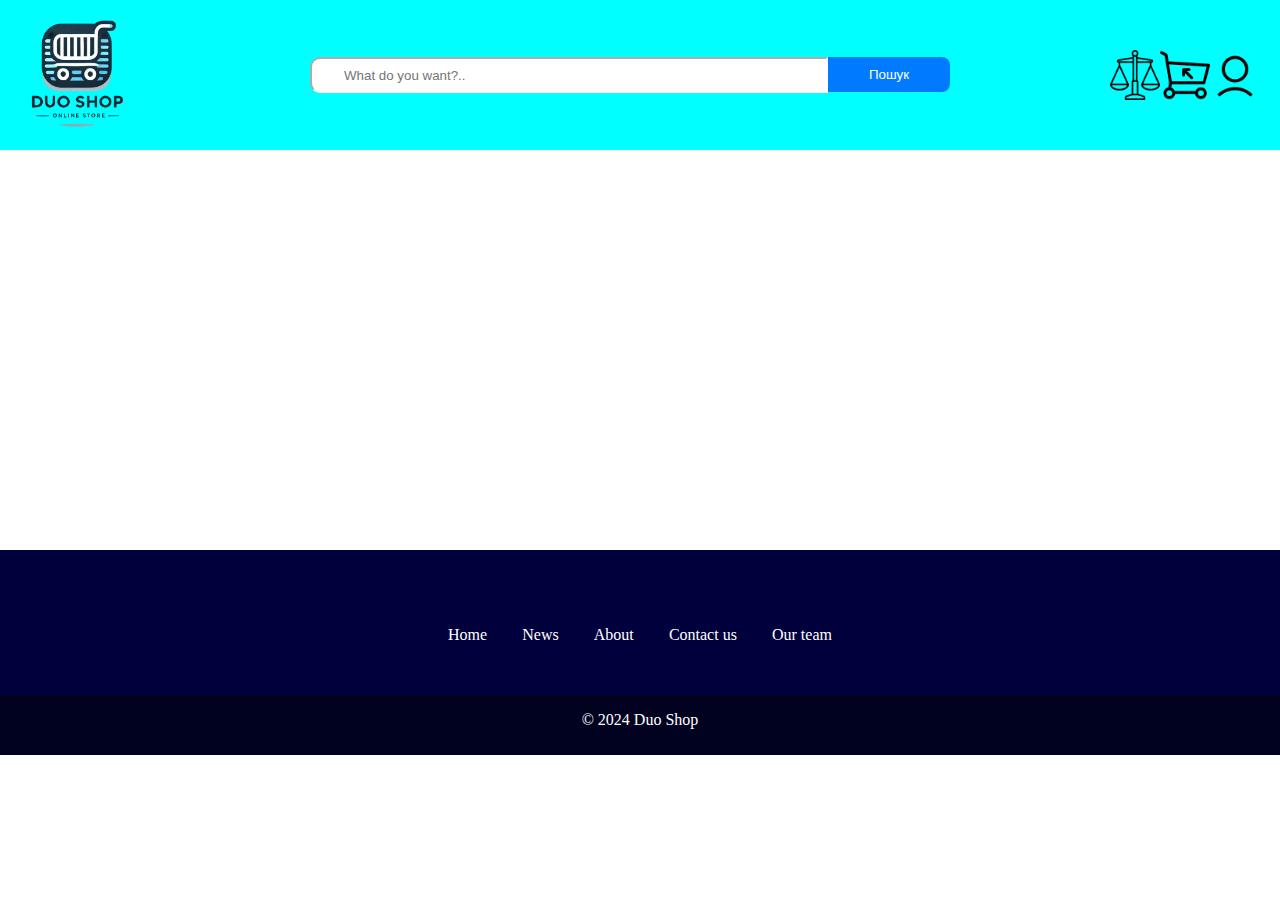
==== index.html @ b6630b6c "footer 2.0" ====
<!DOCTYPE html>
<html lang="en">
<head>
    <meta charset="UTF-8">
    <meta name="viewport" content="width=device-width, initial-scale=1.0">
    <title>Document</title>
    <link rel="stylesheet" href="style.css">
</head>
<body>
    <header>
        <img class="logo" src="imgs/Photoroom-20250116_173005.png" alt="">

        <div class="search">
            <input type="text" placeholder="What do you want?.." class="SearchBar">
            <button class="SearchBtn">Пошук</button>
        </div>

        <div class="header-menu">
            <img src="imgs/125501.png" alt="">
            <img src="imgs/1413925.png" alt="">
            <img src="imgs/4213460-account-avatar-head-person-profile-user_115386.png" alt="">
        </div>
    </header>
    <main>
        
    </main>
    <footer>
        <div class="footer-img">
            <img class="img" src="https://cdn-icons-png.flaticon.com/512/5968/5968804.png" alt="">
            <img src="https://cdn-icons-png.flaticon.com/512/2111/2111463.png" alt="" class="img">
            <img src="https://cdn-icons-png.flaticon.com/512/145/145812.png" alt="" class="img">
            <img src="https://cdn-icons-png.flaticon.com/512/3938/3938039.png" alt="" class="img">        
        </div>
        <div class="footer-menu">
            <a href="" class="menu-item">Home</a>
            <a href="" class="menu-item">News</a>
            <a href="" class="menu-item">About</a>
            <a href="" class="menu-item">Contact us</a>
            <a href="" class="menu-item">Our team</a>
        </div>
        <div class="second-bar">
            <p>© 2024 Duo Shop</p>
        </div>
       
    </footer>
</body>
</html>
---- style.css ----
body{
    margin: 0;
}

header{
    background-color: rgb(0, 255, 255);
    display: flex;
    align-items: center;
    justify-content: space-between;
}

header input{
    width: 50%;
    height: 30px;
    border-radius: 10px;
    border-color: white;
    border-top-right-radius: 0px;
    border-bottom-right-radius: 0px;
}

.logo{
    width: 150px;
    height: 150px;
}


.search{
    display: flex;

    flex-basis: 50%;
}


.SearchBar{
    flex-basis: 80%;
    padding-left: 32px;

    background-size: 30px;
    background-repeat: no-repeat;
    background-image: url(https://cdn-icons-png.flaticon.com/512/109/109164.png);
}

.SearchBtn{
    flex-basis: 20%;
    background-color: #007bff;
    color: #FFF;
    height: 35px;
    border: none;
    padding-left: 16px;
    padding-right: 16px;
    border-radius: 8px;
    border-top-left-radius: 0px;
    border-bottom-left-radius: 0%;


/* 
    position: relative;
    right: 180px;
     */
    transition-duration: .2s;
    
}

button:hover{
    background-color: rgb(21, 21, 206);
}

.header-menu{
    display: flex;
    margin-right: 20px;
}

.header-menu>img{
    width: 50px;
    height: 50px;
}

main{
    height: 400px;
}

footer{
    display: flex;
    background-color: rgb(0, 0, 60);
    height: 200px;
    
    justify-content: space-around;
    align-items: center;
    flex-direction: column;
    
}

.footer-menu{
    width: 30%;

    display: flex;
    justify-content: space-between;
}

.menu-item{
    text-decoration: none;
    color: white;

}

.footer-img{
    width: 180px;
    display: flex;
    justify-content: space-between;
}

.img{
    height: 30px;
}

.footer-logo{
    height: 60px;
    width: 60px;
}

footer>.second-bar{
    height: 60px;
    width: 100%;
    color: white;
    background-color:rgb(1, 1, 32);
    display: flex;
    justify-content: center;
    position: relative;
    top: 20px;
}
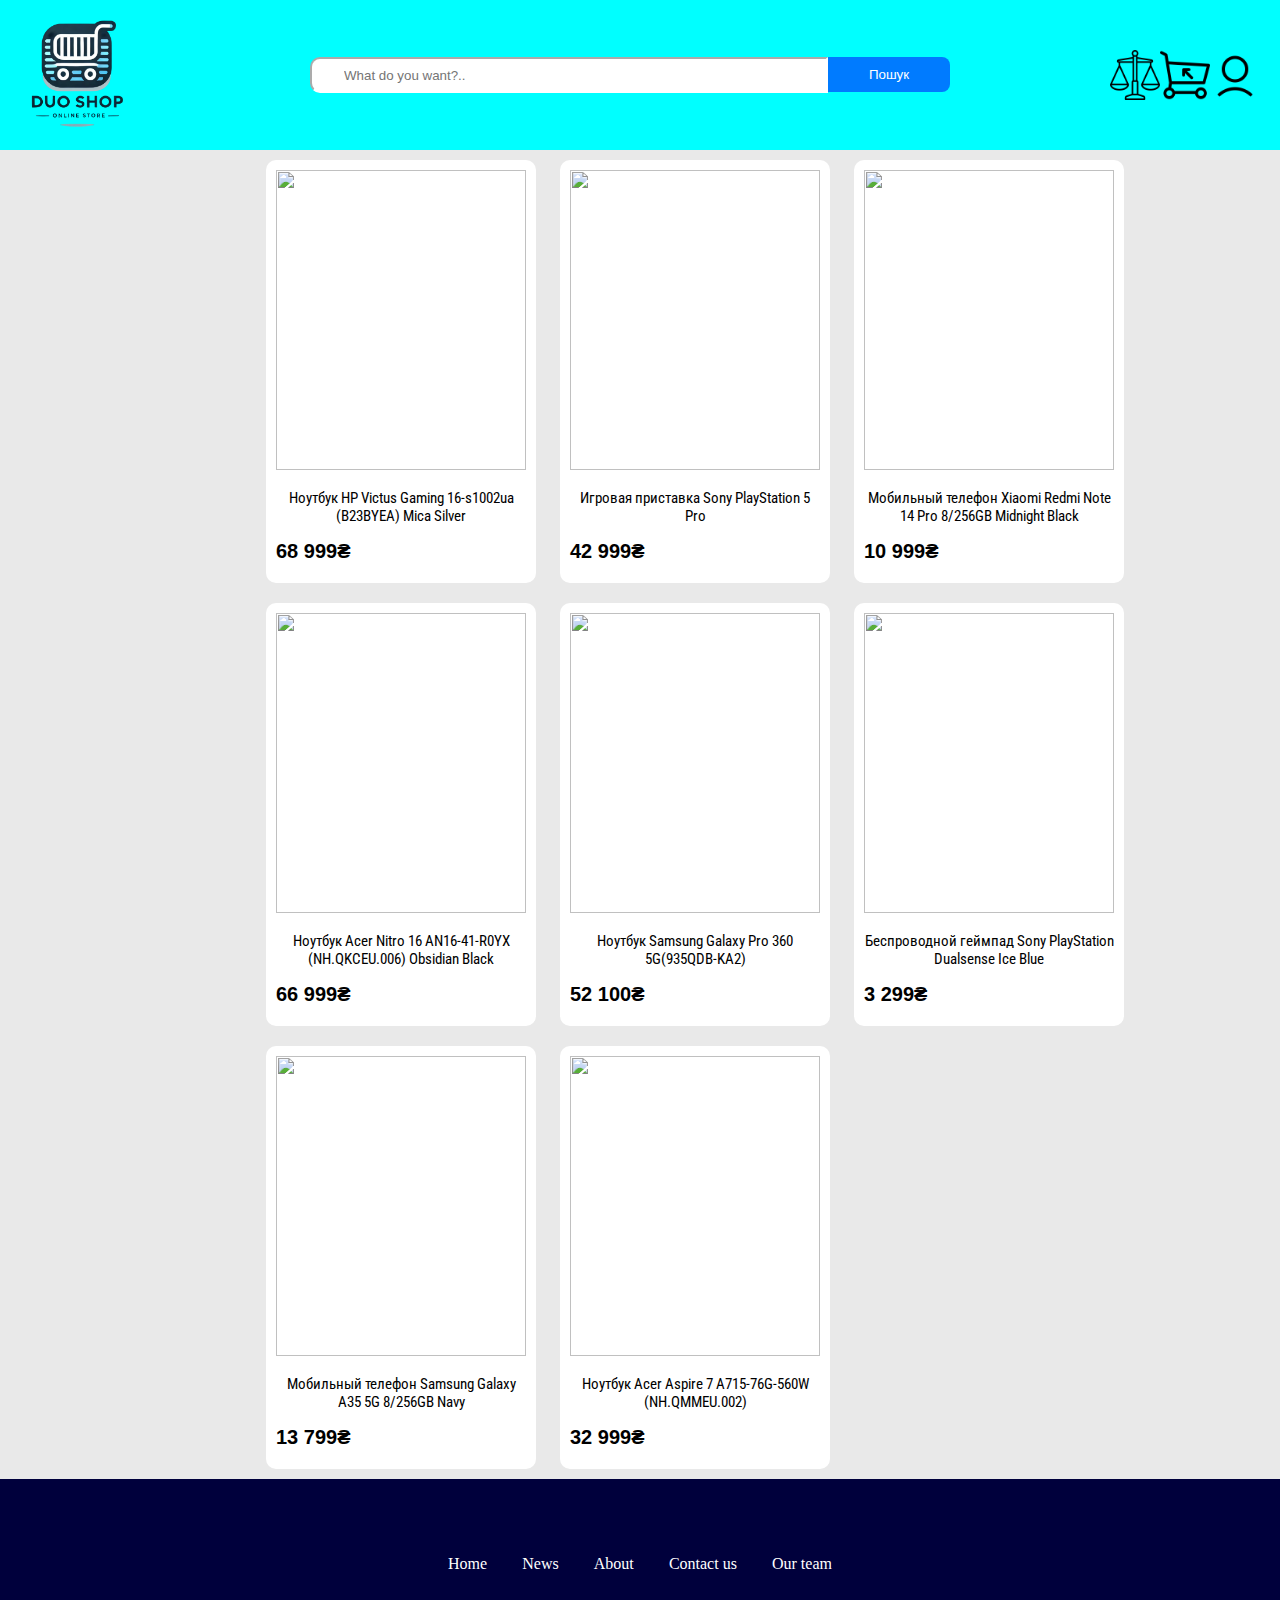
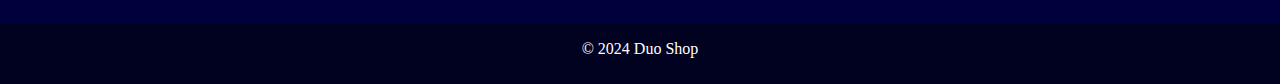
==== commit 90578239: "Main" ====
--- a/index.html
+++ b/index.html
@@ -22,7 +22,68 @@
         </div>
     </header>
     <main>
-        
+        <div class="side-bar"></div>
+        <div class="main-content">
+
+            <div class="product">
+                <img src="https://content.rozetka.com.ua/goods/images/big/500980181.jpg" alt="">
+                
+                <h3>Ноутбук HP Victus Gaming 16-s1002ua (B23BYEA) Mica Silver</h3>
+
+                <div>68 999₴</div>
+            </div>
+            <div class="product">
+                <img src="https://img.ktc.ua/img/base/1_295/4/586394.webp" alt="">
+                
+                <h3>Игровая приставка Sony PlayStation 5 Pro</h3>
+
+                <div>42 999₴</div>
+            </div>   
+            <div class="product">
+                <img src="https://content.rozetka.com.ua/goods/images/big/505511671.jpg" alt="">
+                
+                <h3>Мобильный телефон Xiaomi Redmi Note 14 Pro 8/256GB Midnight Black</h3>
+
+                <div>10 999₴</div>
+            </div>
+            <div class="product">
+                <img src="https://content2.rozetka.com.ua/goods/images/preview/400573555.jpg" alt="">
+                
+                <h3>Ноутбук Acer Nitro 16 AN16-41-R0YX (NH.QKCEU.006) Obsidian Black</h3>
+
+                <div>66 999₴</div>
+            </div>
+            <div class="product">
+                <img src="https://content2.rozetka.com.ua/goods/images/preview/462276594.jpg?advToken=eyJhbGciOiJIUzI1NiIsInR5cCI6IkpXVCJ9.eyJleHAiOjE3Mzc2NDk4NjAsInBheWxvYWQiOiJ7XCJwZ1wiOjI5ODAwMjQ5LFwiY1wiOjQ0MzQyLFwiY3BjXCI6Mi4wMDAwMDAwMDk1MzY3NDMsXCJjaWRcIjo4MDAwNCxcInBcIjoxLFwiZ1wiOjF9In0.WgRfDeM2OXFdo4bexwZ-viwfUGSM6h82_yCik-cs7zE&advSource=main" alt="">
+
+                <h3>Ноутбук Samsung Galaxy Pro 360 5G(935QDB-KA2)</h3>
+
+                <div>52 100₴</div>
+            </div>
+            <div class="product">
+                <img src="https://content.rozetka.com.ua/goods/images/big/242988617.jpg" alt="">
+
+                <h3>Беспроводной геймпад Sony PlayStation Dualsense Ice Blue</h3>
+
+                <div>3 299₴</div>
+            </div>
+            <div class="product">
+                <img src="https://content.rozetka.com.ua/goods/images/big/417133239.jpg" alt="">
+
+                <h3>Мобильный телефон Samsung Galaxy A35 5G 8/256GB Navy</h3>
+
+                <div>13 799₴</div>
+            </div>
+            <div class="product">
+                <img src="https://content2.rozetka.com.ua/goods/images/big/362592851.jpg" alt="">
+
+                <h3>Ноутбук Acer Aspire 7 A715-76G-560W (NH.QMMEU.002)</h3>
+
+                <div>32 999₴</div>
+            </div>
+
+        </div>
+  
     </main>
     <footer>
         <div class="footer-img">
--- a/style.css
+++ b/style.css
@@ -1,3 +1,5 @@
+@import url('https://fonts.googleapis.com/css2?family=Roboto+Condensed:ital,wght@0,100..900;1,100..900&display=swap');
+
 body{
     margin: 0;
 }
@@ -76,7 +78,7 @@
 }
 
 main{
-    height: 400px;
+    background-color: #e9e9e9;
 }
 
 footer{
@@ -127,4 +129,54 @@
     justify-content: center;
     position: relative;
     top: 20px;
+}
+
+main{
+    display: flex;
+}
+
+.side-bar{
+    flex-basis: 20%;
+    min-width: 100px;
+}
+
+.main-content{
+    flex-basis: 80%;
+}
+
+.product{
+    min-height: 400px;
+    width: 250px;
+
+    display: inline-block;
+
+    background-color: #FFF;
+    margin: 10px;
+    padding: 10px;
+
+    border-radius: 10px;
+}
+
+.product>img{
+    width: 250px;
+    height: 300px;
+    object-fit: contain;
+}
+
+.product>h3{
+    text-align: center;
+
+    font-family: "Roboto Condensed", serif;
+    font-weight: 400;
+    font-size: 15px;   
+}
+
+.product>div{
+    font-size: 20px;
+
+    font-family: Arial, Helvetica, sans-serif;
+
+    font-weight: bold;
+
+    margin-bottom: 10px;
 }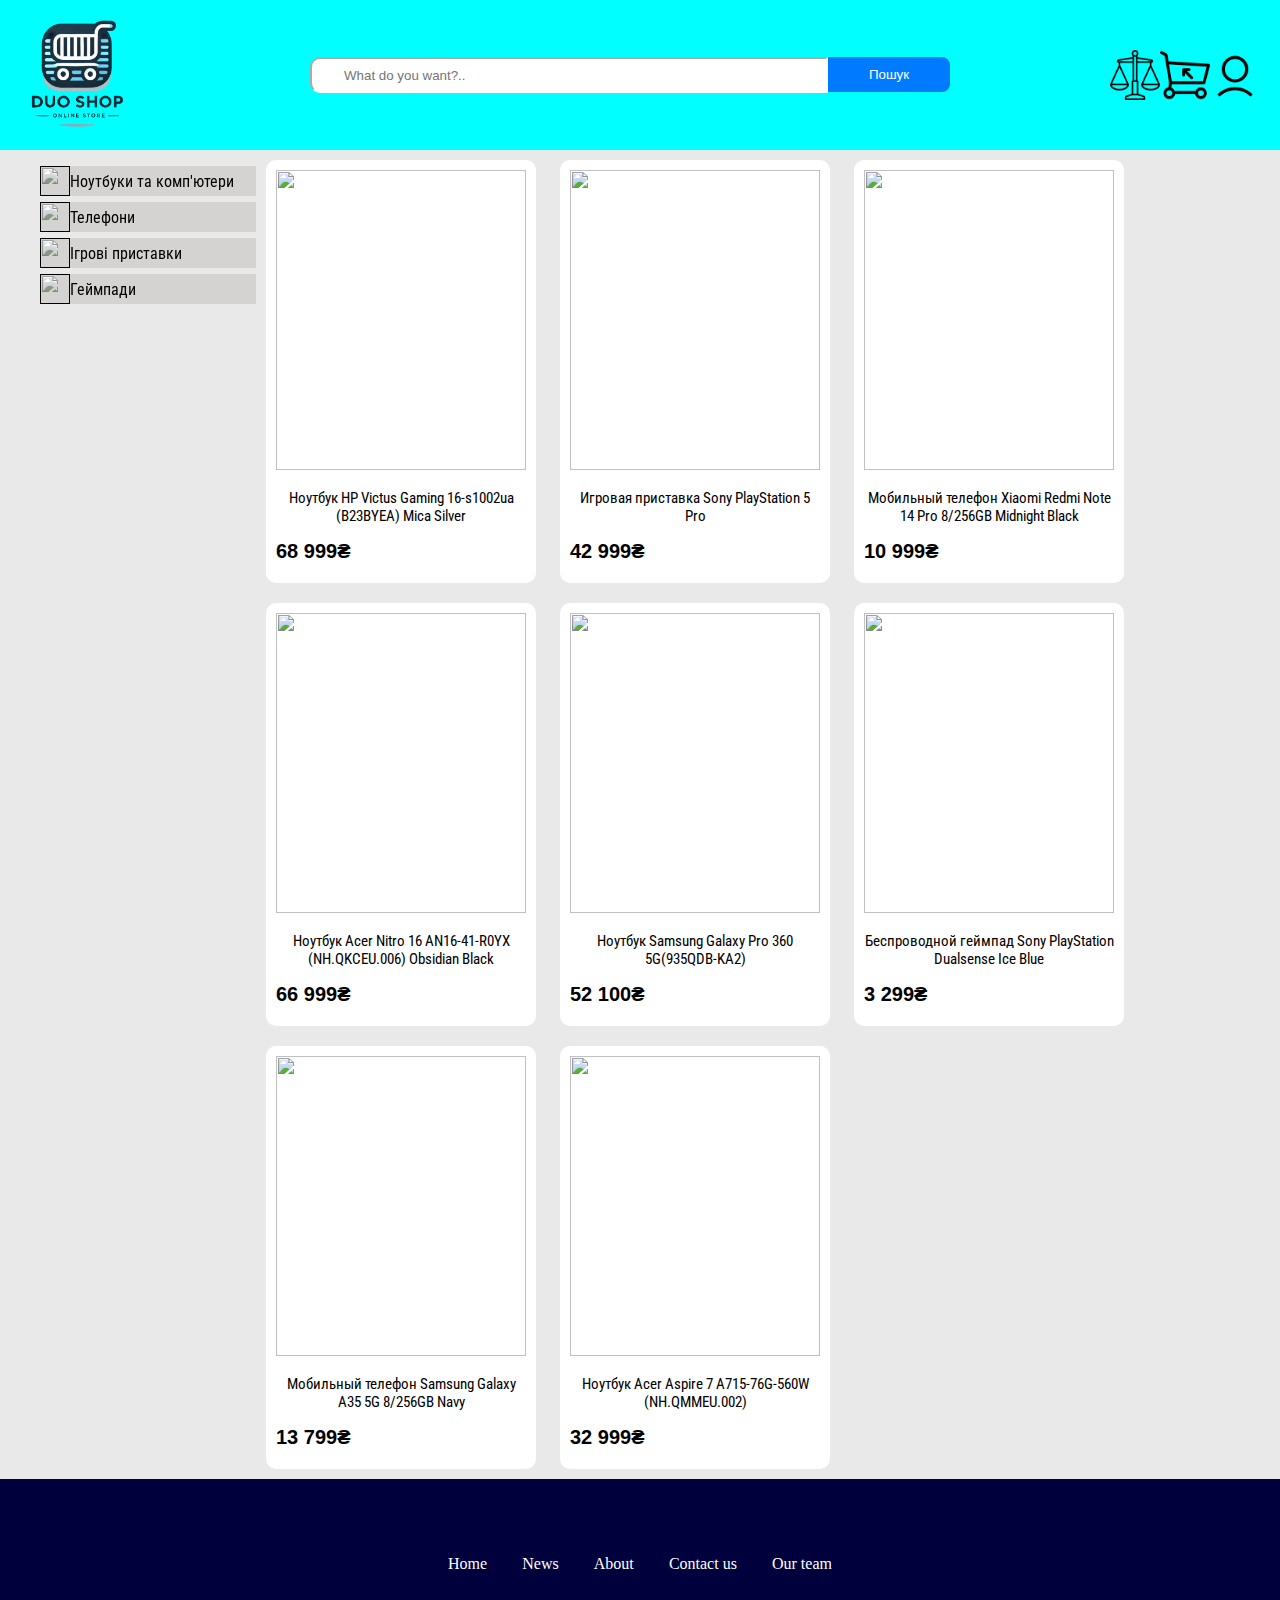
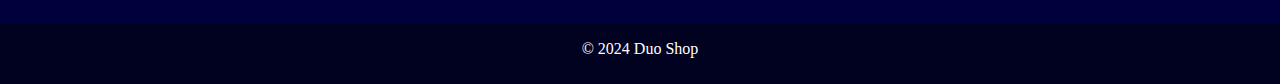
==== commit f1ff2235: "side-bar" ====
--- a/index.html
+++ b/index.html
@@ -22,7 +22,38 @@
         </div>
     </header>
     <main>
-        <div class="side-bar"></div>
+        <div class="side-bar">
+            <ul class="product-category"> 
+                <li class="item">
+                    <a href="">
+                        <img src="https://cdn-icons-png.flaticon.com/512/6611/6611269.png" alt="" class="icon">
+                        Ноутбуки та комп'ютери
+                        <img src="https://cdn-icons-png.flaticon.com/512/54/54833.png" alt="" class="row">
+                    </a>
+                </li>
+                <li class="item">
+                    <a href="">
+                        <img src="https://cdn-icons-png.freepik.com/512/100/100313.png" alt="" class="icon">
+                        Телефони
+                        <img src="https://cdn-icons-png.flaticon.com/512/54/54833.png" alt="" class="row">
+                    </a>
+                </li>
+                <li class="item">
+                    <a href="">
+                        <img src="https://cdn-icons-png.flaticon.com/512/453/453158.png" alt="" class="icon">
+                        Ігрові приставки
+                        <img src="https://cdn-icons-png.flaticon.com/512/54/54833.png" alt="" class="row">
+                    </a>
+                </li>
+                <li class="item">
+                    <a href="">
+                        <img src="https://cdn-icons-png.flaticon.com/512/686/686589.png" alt="" class="icon">
+                        Геймпади
+                        <img src="https://cdn-icons-png.flaticon.com/512/54/54833.png" alt="" class="row">
+                    </a>
+                </li>
+            </ul>
+        </div>
         <div class="main-content">
 
             <div class="product">
--- a/style.css
+++ b/style.css
@@ -140,6 +140,34 @@
     min-width: 100px;
 }
 
+.item{
+    list-style: none;
+    margin-bottom: 6px;
+    background-color: #d5d2d2;
+}
+
+li>a{
+    text-decoration: none;
+    font-family: "Roboto Condensed", serif;
+    display: flex;
+    align-items: center;
+    justify-content: start;
+    color: black;
+    filter: grayscale(80%);
+}
+
+a>img{
+    width: 30px;
+    height: 30px;
+    display: flex;
+    justify-content: center;
+}
+
+.row{
+    width: 10px;
+    height: 10px;
+}
+
 .main-content{
     flex-basis: 80%;
 }
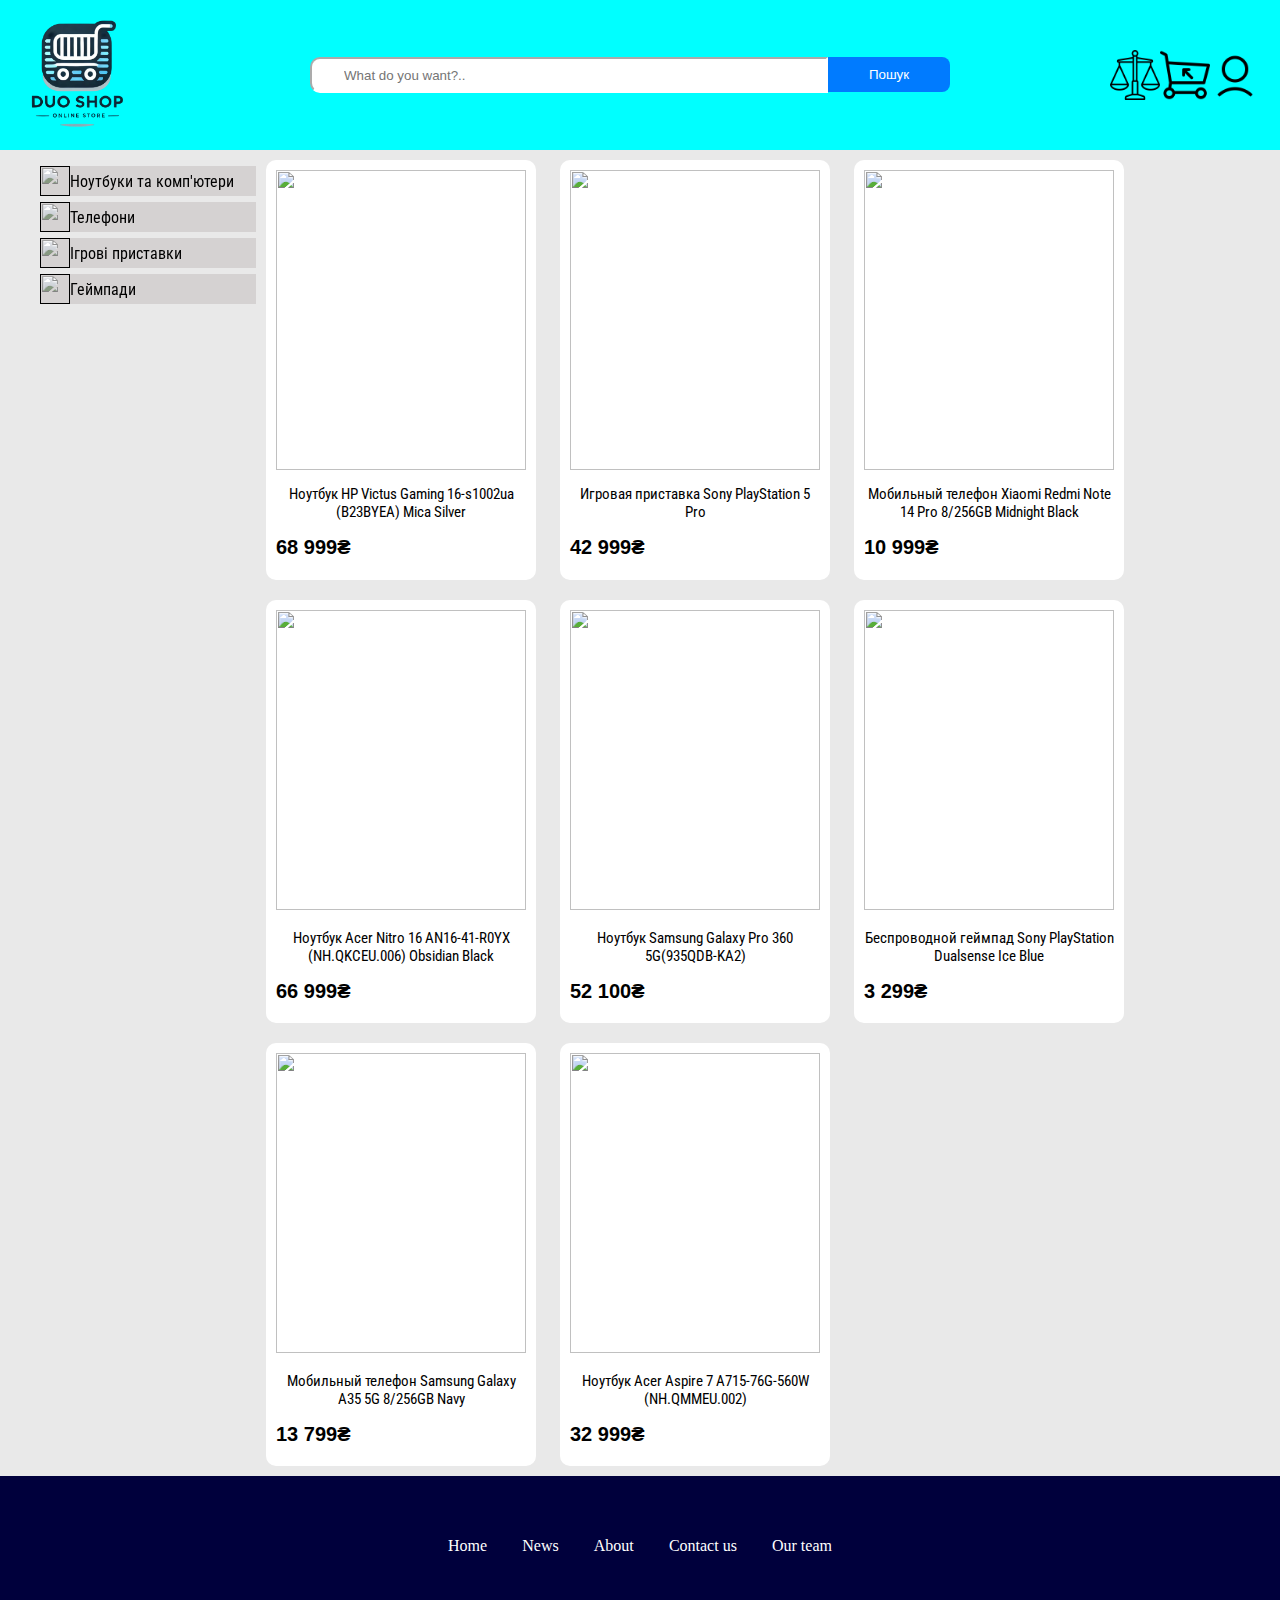
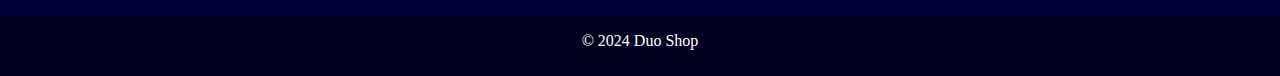
==== commit 909cfd6f: "product" ====
--- a/index.html
+++ b/index.html
@@ -4,7 +4,7 @@
     <meta charset="UTF-8">
     <meta name="viewport" content="width=device-width, initial-scale=1.0">
     <title>Document</title>
-    <link rel="stylesheet" href="style.css">
+    <link rel="stylesheet" href="styles/style.css">
 </head>
 <body>
     <header>
@@ -21,7 +21,7 @@
             <img src="imgs/4213460-account-avatar-head-person-profile-user_115386.png" alt="">
         </div>
     </header>
-    <main>
+    <main class="main-container">
         <div class="side-bar">
             <ul class="product-category"> 
                 <li class="item">
@@ -57,25 +57,31 @@
         <div class="main-content">
 
             <div class="product">
-                <img src="https://content.rozetka.com.ua/goods/images/big/500980181.jpg" alt="">
-                
-                <h3>Ноутбук HP Victus Gaming 16-s1002ua (B23BYEA) Mica Silver</h3>
-
-                <div>68 999₴</div>
+                <a href="product.html">
+                    <img src="https://content.rozetka.com.ua/goods/images/big/500980181.jpg" alt="">
+                    
+                    <h3>Ноутбук HP Victus Gaming 16-s1002ua (B23BYEA) Mica Silver</h3>
+    
+                    <div>68 999₴</div>
+                </a>
             </div>
             <div class="product">
-                <img src="https://img.ktc.ua/img/base/1_295/4/586394.webp" alt="">
-                
-                <h3>Игровая приставка Sony PlayStation 5 Pro</h3>
-
-                <div>42 999₴</div>
+                <a href="product.html">
+                    <img src="https://img.ktc.ua/img/base/1_295/4/586394.webp" alt="">
+                    
+                    <h3>Игровая приставка Sony PlayStation 5 Pro</h3>
+    
+                    <div>42 999₴</div>
+                </a>
             </div>   
             <div class="product">
-                <img src="https://content.rozetka.com.ua/goods/images/big/505511671.jpg" alt="">
-                
-                <h3>Мобильный телефон Xiaomi Redmi Note 14 Pro 8/256GB Midnight Black</h3>
-
-                <div>10 999₴</div>
+                <a href="product.html">
+                    <img src="https://content.rozetka.com.ua/goods/images/big/505511671.jpg" alt="">
+                    
+                    <h3>Мобильный телефон Xiaomi Redmi Note 14 Pro 8/256GB Midnight Black</h3>
+    
+                    <div>10 999₴</div>
+                </a>
             </div>
             <div class="product">
                 <img src="https://content2.rozetka.com.ua/goods/images/preview/400573555.jpg" alt="">
@@ -118,10 +124,10 @@
     </main>
     <footer>
         <div class="footer-img">
-            <img class="img" src="https://cdn-icons-png.flaticon.com/512/5968/5968804.png" alt="">
-            <img src="https://cdn-icons-png.flaticon.com/512/2111/2111463.png" alt="" class="img">
-            <img src="https://cdn-icons-png.flaticon.com/512/145/145812.png" alt="" class="img">
-            <img src="https://cdn-icons-png.flaticon.com/512/3938/3938039.png" alt="" class="img">        
+            <img class="logo-img" src="https://cdn-icons-png.flaticon.com/512/5968/5968804.png" alt="">
+            <img src="https://cdn-icons-png.flaticon.com/512/2111/2111463.png" alt="" class="logo-img">
+            <img src="https://cdn-icons-png.flaticon.com/512/145/145812.png" alt="" class="logo-img">
+            <img src="https://cdn-icons-png.flaticon.com/512/3938/3938039.png" alt="" class="logo-img">        
         </div>
         <div class="footer-menu">
             <a href="" class="menu-item">Home</a>
--- a/styles/style.css
+++ b/styles/style.css
@@ -0,0 +1,212 @@
+@import url('https://fonts.googleapis.com/css2?family=Roboto+Condensed:ital,wght@0,100..900;1,100..900&display=swap');
+
+body{
+    margin: 0;
+}
+
+header{
+    background-color: rgb(0, 255, 255);
+    display: flex;
+    align-items: center;
+    justify-content: space-between;
+}
+
+header input{
+    width: 50%;
+    height: 30px;
+    border-radius: 10px;
+    border-color: white;
+    border-top-right-radius: 0px;
+    border-bottom-right-radius: 0px;
+}
+
+.logo{
+    width: 150px;
+    height: 150px;
+}
+
+
+.search{
+    display: flex;
+
+    flex-basis: 50%;
+}
+
+
+.SearchBar{
+    flex-basis: 80%;
+    padding-left: 32px;
+
+    background-size: 30px;
+    background-repeat: no-repeat;
+    background-image: url(https://cdn-icons-png.flaticon.com/512/109/109164.png);
+}
+
+.SearchBtn{
+    flex-basis: 20%;
+    background-color: #007bff;
+    color: #FFF;
+    height: 35px;
+    border: none;
+    padding-left: 16px;
+    padding-right: 16px;
+    border-radius: 8px;
+    border-top-left-radius: 0px;
+    border-bottom-left-radius: 0%;
+
+
+/* 
+    position: relative;
+    right: 180px;
+     */
+    transition-duration: .2s;
+    
+}
+
+button:hover{
+    background-color: rgb(21, 21, 206);
+}
+
+.header-menu{
+    display: flex;
+    margin-right: 20px;
+}
+
+.header-menu>img{
+    width: 50px;
+    height: 50px;
+}
+
+.main-container{
+    background-color: #e9e9e9;
+    display: flex;
+}
+
+footer{
+    display: flex;
+    background-color: rgb(0, 0, 60);
+    height: 200px;
+    
+    justify-content: space-around;
+    align-items: center;
+    flex-direction: column;
+    
+}
+
+.footer-menu{
+    width: 30%;
+
+    display: flex;
+    justify-content: space-between;
+}
+
+.menu-item{
+    text-decoration: none;
+    color: white;
+
+}
+
+.footer-img{
+    width: 180px;
+    display: flex;
+    justify-content: space-between;
+}
+
+.logo-img{
+    width: 30px;
+}
+
+.footer-logo{
+    height: 60px;
+    width: 60px;
+}
+
+footer>.second-bar{
+    height: 60px;
+    width: 100%;
+    color: white;
+    background-color:rgb(1, 1, 32);
+    display: flex;
+    justify-content: center;
+    position: relative;
+    top: 20px;
+}
+
+.side-bar{
+    flex-basis: 20%;
+    min-width: 100px;
+}
+
+.item{
+    list-style: none;
+    margin-bottom: 6px;
+    background-color: #d5d2d2;
+}
+
+li>a{
+    text-decoration: none;
+    font-family: "Roboto Condensed", serif;
+    display: flex;
+    align-items: center;
+    justify-content: start;
+    color: black;
+    filter: grayscale(80%);
+}
+
+a>img{
+    width: 30px;
+    height: 30px;
+    display: flex;
+    justify-content: center;
+}
+
+.row{
+    width: 10px;
+    height: 10px;
+}
+
+.main-content{
+    flex-basis: 80%;
+}
+
+.product{
+    min-height: 400px;
+    width: 250px;
+
+    display: inline-block;
+
+    background-color: #FFF;
+    margin: 10px;
+    padding: 10px;
+
+    border-radius: 10px;
+}
+
+.product a{
+    text-decoration: none;
+    color: black;
+}
+
+.product img{
+    width: 250px;
+    height: 300px;
+    object-fit: contain;
+}
+
+.product h3{
+    text-align: center;
+
+    font-family: "Roboto Condensed", serif;
+    font-weight: 400;
+    font-size: 15px;   
+}
+
+.product div{
+    font-size: 20px;
+
+    font-family: Arial, Helvetica, sans-serif;
+
+    font-weight: bold;
+
+    margin-bottom: 10px;
+}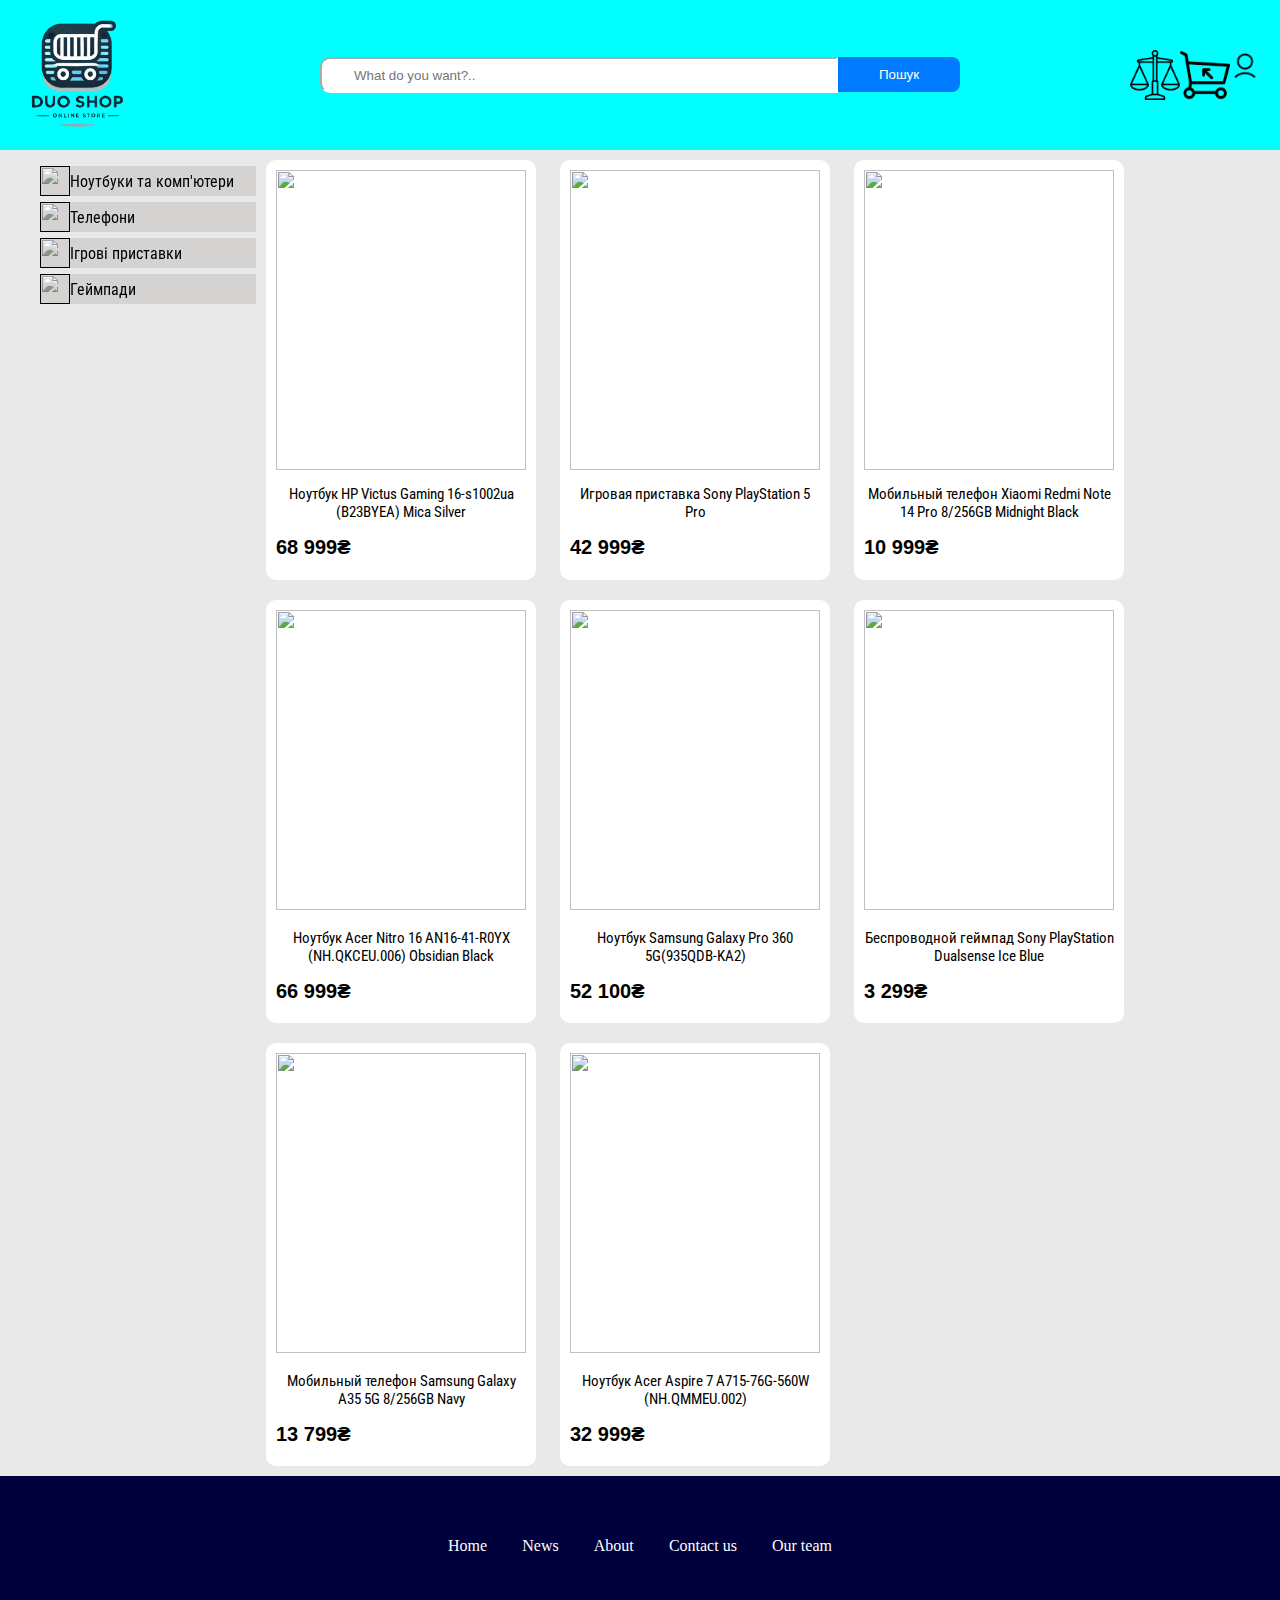
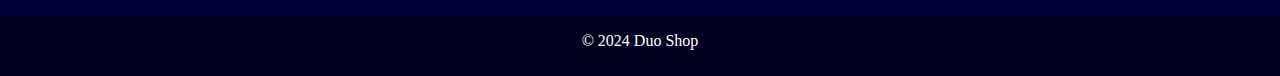
==== commit 385db63d: "login" ====
--- a/index.html
+++ b/index.html
@@ -18,7 +18,7 @@
         <div class="header-menu">
             <img src="imgs/125501.png" alt="">
             <img src="imgs/1413925.png" alt="">
-            <img src="imgs/4213460-account-avatar-head-person-profile-user_115386.png" alt="">
+            <a href="login.html"><img src="imgs/4213460-account-avatar-head-person-profile-user_115386.png" alt=""></a>
         </div>
     </header>
     <main class="main-container">
--- a/styles/style.css
+++ b/styles/style.css
@@ -180,6 +180,13 @@
     padding: 10px;
 
     border-radius: 10px;
+
+    transition: 0.7s;
+}
+
+.product:hover{
+    box-shadow: 8px 8px 10px 2px rgba(0,0,0,0.75);
+    scale: 110%;
 }
 
 .product a{
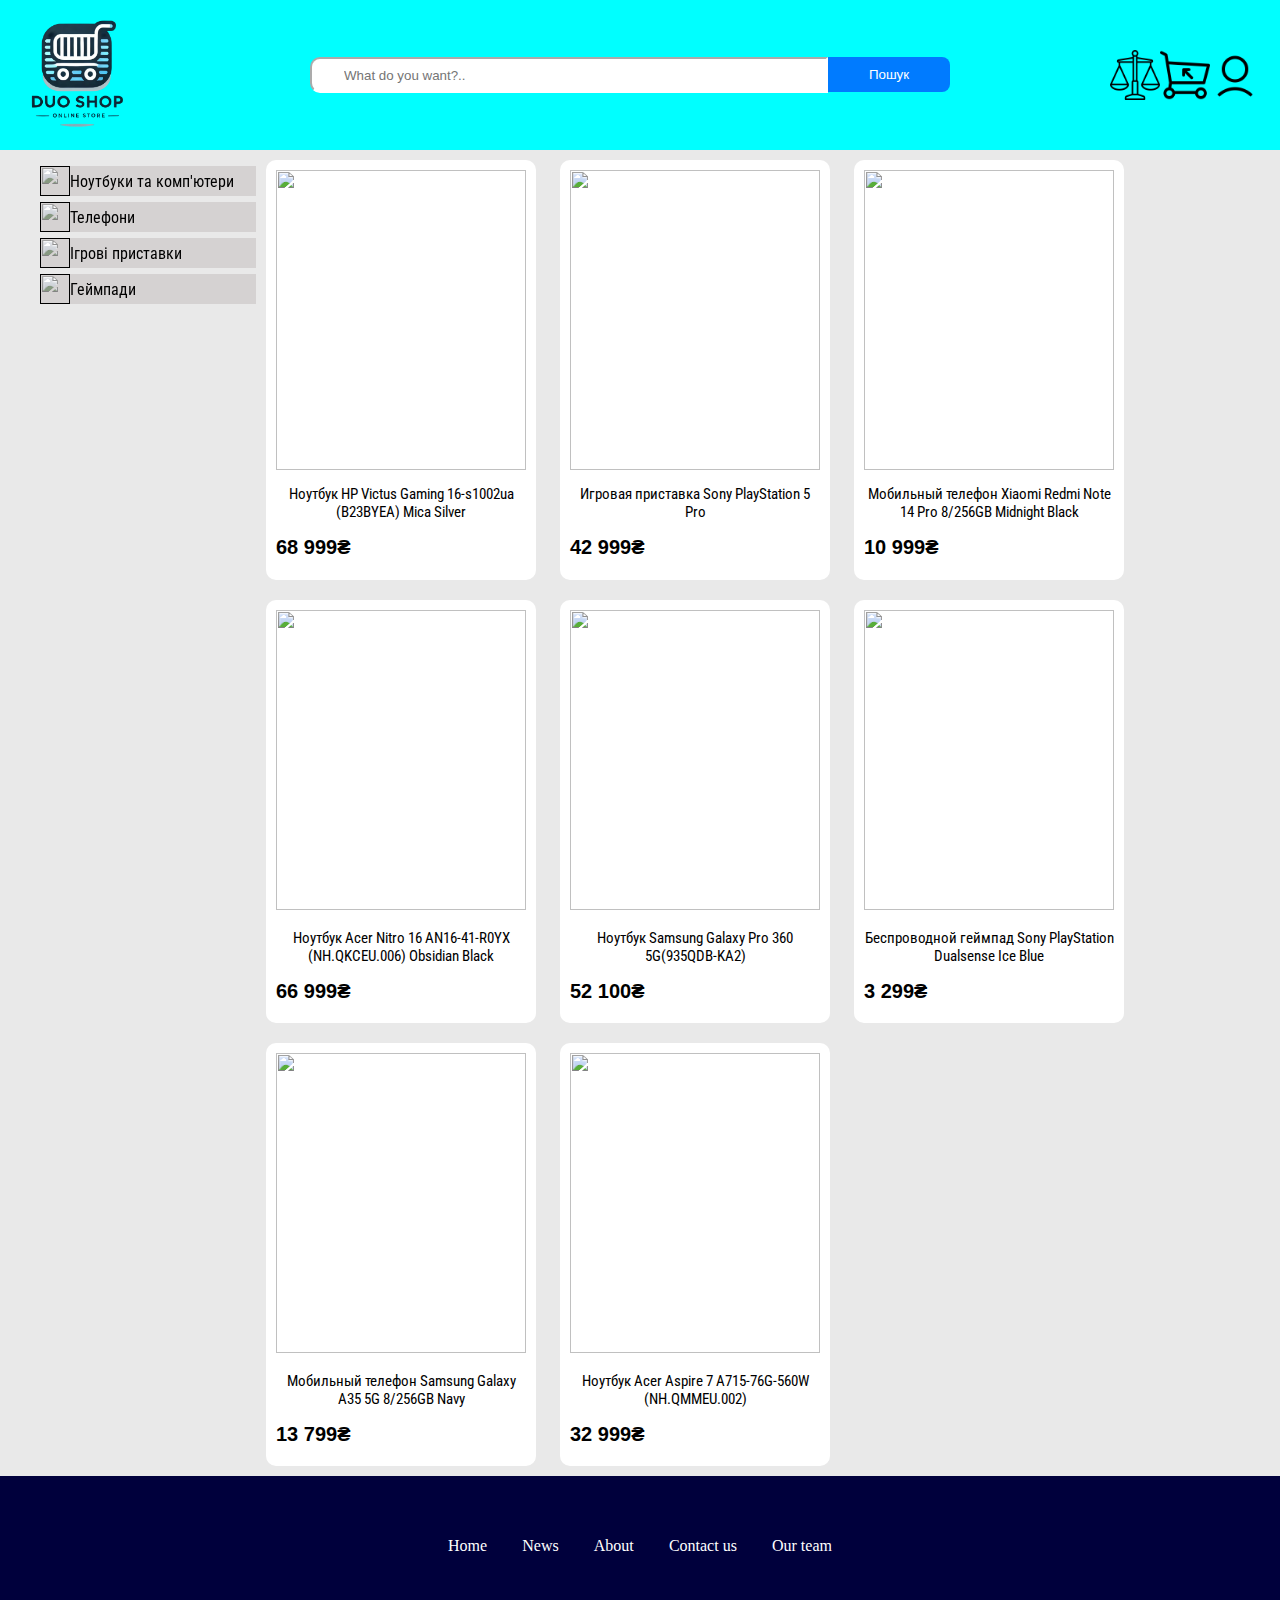
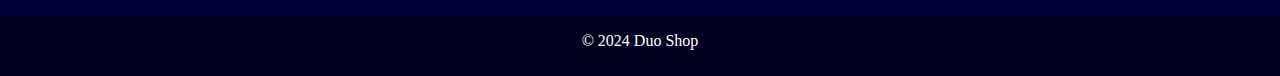
==== commit 43012c60: "login v2" ====
--- a/index.html
+++ b/index.html
@@ -16,9 +16,9 @@
         </div>
 
         <div class="header-menu">
-            <img src="imgs/125501.png" alt="">
-            <img src="imgs/1413925.png" alt="">
-            <a href="login.html"><img src="imgs/4213460-account-avatar-head-person-profile-user_115386.png" alt=""></a>
+            <img src="imgs/125501.png" alt="" class="header-logo">
+            <img src="imgs/1413925.png" alt="" class="header-logo">
+            <a href="login.html"><img src="imgs/4213460-account-avatar-head-person-profile-user_115386.png" alt="" class="header-logo"></a>
         </div>
     </header>
     <main class="main-container">
--- a/styles/style.css
+++ b/styles/style.css
@@ -72,7 +72,7 @@
     margin-right: 20px;
 }
 
-.header-menu>img{
+.header-logo{
     width: 50px;
     height: 50px;
 }
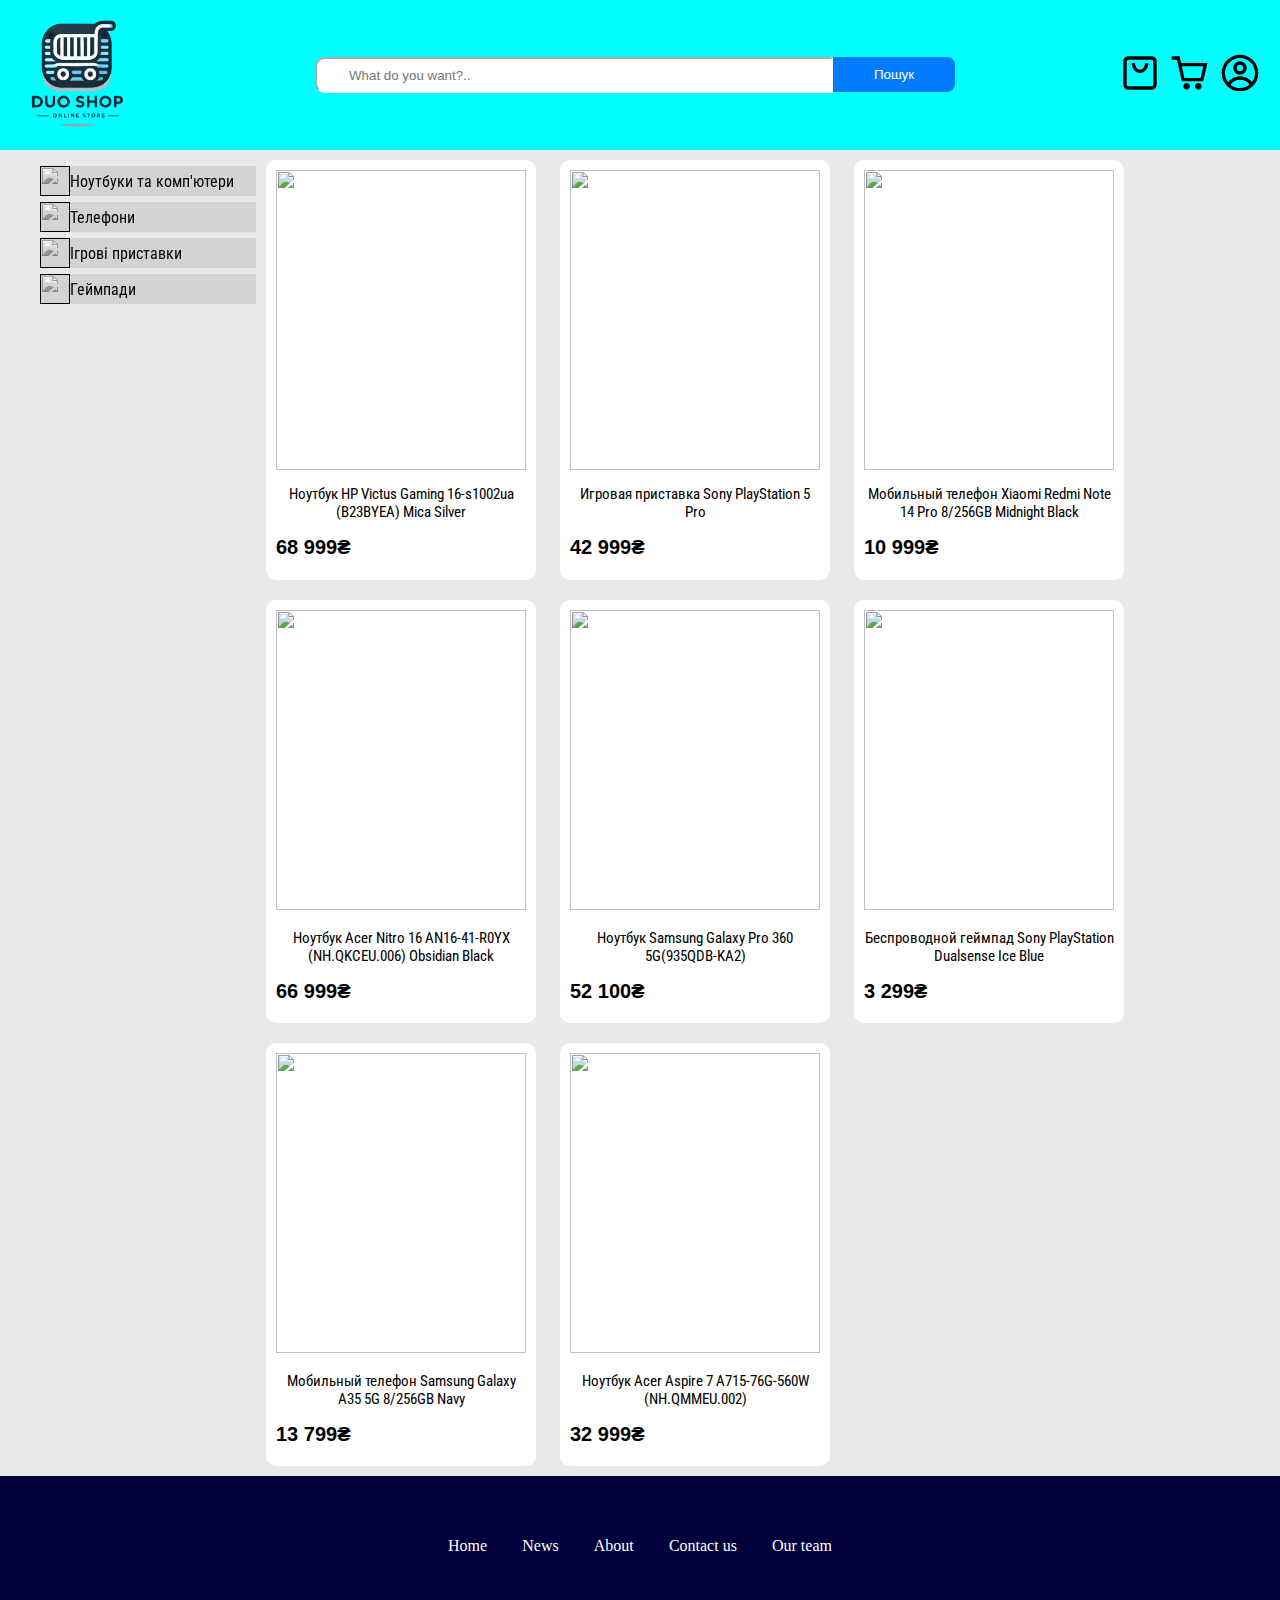
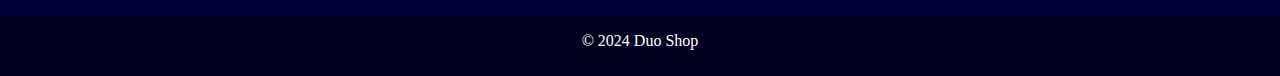
==== commit 11512f16: "v2" ====
--- a/index.html
+++ b/index.html
@@ -5,6 +5,7 @@
     <meta name="viewport" content="width=device-width, initial-scale=1.0">
     <title>Document</title>
     <link rel="stylesheet" href="styles/style.css">
+    <link rel="stylesheet" href="styles/header-footer.css">
 </head>
 <body>
     <header>
@@ -16,11 +17,65 @@
         </div>
 
         <div class="header-menu">
-            <img src="imgs/125501.png" alt="" class="header-logo">
-            <img src="imgs/1413925.png" alt="" class="header-logo">
-            <a href="login.html"><img src="imgs/4213460-account-avatar-head-person-profile-user_115386.png" alt="" class="header-logo"></a>
+            <svg class="header-logo"
+                width="24"
+                height="24"
+                viewBox="0 0 24 24"
+                fill="none"
+                xmlns="http://www.w3.org/2000/svg"
+                >
+                <path
+                    fill-rule="evenodd"
+                    clip-rule="evenodd"
+                    d="M5 4H19C19.5523 4 20 4.44771 20 5V19C20 19.5523 19.5523 20 19 20H5C4.44772 20 4 19.5523 4 19V5C4 4.44772 4.44771 4 5 4ZM2 5C2 3.34315 3.34315 2 5 2H19C20.6569 2 22 3.34315 22 5V19C22 20.6569 20.6569 22 19 22H5C3.34315 22 2 20.6569 2 19V5ZM12 12C9.23858 12 7 9.31371 7 6H9C9 8.56606 10.6691 10 12 10C13.3309 10 15 8.56606 15 6H17C17 9.31371 14.7614 12 12 12Z"
+                    fill="currentColor"
+                />
+            </svg>
+            <svg class="header-logo"
+                width="24"
+                height="24"
+                viewBox="0 0 24 24"
+                fill="none"
+                xmlns="http://www.w3.org/2000/svg"
+                >
+                <path
+                    fill-rule="evenodd"
+                    clip-rule="evenodd"
+                    d="M5.79166 2H1V4H4.2184L6.9872 16.6776H7V17H20V16.7519L22.1932 7.09095L22.5308 6H6.6552L6.08485 3.38852L5.79166 2ZM19.9869 8H7.092L8.62081 15H18.3978L19.9869 8Z"
+                    fill="currentColor"
+                />
+                <path
+                    d="M10 22C11.1046 22 12 21.1046 12 20C12 18.8954 11.1046 18 10 18C8.89543 18 8 18.8954 8 20C8 21.1046 8.89543 22 10 22Z"
+                    fill="currentColor"
+                />
+                <path
+                    d="M19 20C19 21.1046 18.1046 22 17 22C15.8954 22 15 21.1046 15 20C15 18.8954 15.8954 18 17 18C18.1046 18 19 18.8954 19 20Z"
+                    fill="currentColor"
+                />
+            </svg>
+            <a href="login.html"><svg class="header-logo"
+                width="24"
+                height="24"
+                viewBox="0 0 24 24"
+                fill="none"
+                xmlns="http://www.w3.org/2000/svg"
+              >
+                <path
+                  fill-rule="evenodd"
+                  clip-rule="evenodd"
+                  d="M16 9C16 11.2091 14.2091 13 12 13C9.79086 13 8 11.2091 8 9C8 6.79086 9.79086 5 12 5C14.2091 5 16 6.79086 16 9ZM14 9C14 10.1046 13.1046 11 12 11C10.8954 11 10 10.1046 10 9C10 7.89543 10.8954 7 12 7C13.1046 7 14 7.89543 14 9Z"
+                  fill="currentColor"
+                />
+                <path
+                  fill-rule="evenodd"
+                  clip-rule="evenodd"
+                  d="M12 1C5.92487 1 1 5.92487 1 12C1 18.0751 5.92487 23 12 23C18.0751 23 23 18.0751 23 12C23 5.92487 18.0751 1 12 1ZM3 12C3 14.0902 3.71255 16.014 4.90798 17.5417C6.55245 15.3889 9.14627 14 12.0645 14C14.9448 14 17.5092 15.3531 19.1565 17.4583C20.313 15.9443 21 14.0524 21 12C21 7.02944 16.9706 3 12 3C7.02944 3 3 7.02944 3 12ZM12 21C9.84977 21 7.87565 20.2459 6.32767 18.9878C7.59352 17.1812 9.69106 16 12.0645 16C14.4084 16 16.4833 17.1521 17.7538 18.9209C16.1939 20.2191 14.1881 21 12 21Z"
+                  fill="currentColor"
+                />
+              </svg></a>
         </div>
     </header>
+
     <main class="main-container">
         <div class="side-bar">
             <ul class="product-category"> 
--- a/styles/style.css
+++ b/styles/style.css
@@ -4,132 +4,9 @@
     margin: 0;
 }
 
-header{
-    background-color: rgb(0, 255, 255);
-    display: flex;
-    align-items: center;
-    justify-content: space-between;
-}
-
-header input{
-    width: 50%;
-    height: 30px;
-    border-radius: 10px;
-    border-color: white;
-    border-top-right-radius: 0px;
-    border-bottom-right-radius: 0px;
-}
-
-.logo{
-    width: 150px;
-    height: 150px;
-}
-
-
-.search{
-    display: flex;
-
-    flex-basis: 50%;
-}
-
-
-.SearchBar{
-    flex-basis: 80%;
-    padding-left: 32px;
-
-    background-size: 30px;
-    background-repeat: no-repeat;
-    background-image: url(https://cdn-icons-png.flaticon.com/512/109/109164.png);
-}
-
-.SearchBtn{
-    flex-basis: 20%;
-    background-color: #007bff;
-    color: #FFF;
-    height: 35px;
-    border: none;
-    padding-left: 16px;
-    padding-right: 16px;
-    border-radius: 8px;
-    border-top-left-radius: 0px;
-    border-bottom-left-radius: 0%;
-
-
-/* 
-    position: relative;
-    right: 180px;
-     */
-    transition-duration: .2s;
-    
-}
-
-button:hover{
-    background-color: rgb(21, 21, 206);
-}
-
-.header-menu{
-    display: flex;
-    margin-right: 20px;
-}
-
-.header-logo{
-    width: 50px;
-    height: 50px;
-}
-
 .main-container{
     background-color: #e9e9e9;
     display: flex;
-}
-
-footer{
-    display: flex;
-    background-color: rgb(0, 0, 60);
-    height: 200px;
-    
-    justify-content: space-around;
-    align-items: center;
-    flex-direction: column;
-    
-}
-
-.footer-menu{
-    width: 30%;
-
-    display: flex;
-    justify-content: space-between;
-}
-
-.menu-item{
-    text-decoration: none;
-    color: white;
-
-}
-
-.footer-img{
-    width: 180px;
-    display: flex;
-    justify-content: space-between;
-}
-
-.logo-img{
-    width: 30px;
-}
-
-.footer-logo{
-    height: 60px;
-    width: 60px;
-}
-
-footer>.second-bar{
-    height: 60px;
-    width: 100%;
-    color: white;
-    background-color:rgb(1, 1, 32);
-    display: flex;
-    justify-content: center;
-    position: relative;
-    top: 20px;
 }
 
 .side-bar{
--- a/styles/header-footer.css
+++ b/styles/header-footer.css
@@ -0,0 +1,136 @@
+@import url('https://fonts.googleapis.com/css2?family=Roboto+Condensed:ital,wght@0,100..900;1,100..900&display=swap');
+
+body{
+    margin: 0;
+}
+
+
+header{
+    background-color: rgb(0, 255, 255);
+    display: flex;
+    align-items: center;
+    justify-content: space-between;
+}
+
+header input{
+    width: 50%;
+    height: 30px;
+    border-radius: 10px;
+    border-color: white;
+    border-top-right-radius: 0px;
+    border-bottom-right-radius: 0px;
+}
+
+.logo{
+    width: 150px;
+}
+
+
+.search{
+    display: flex;
+
+    flex-basis: 50%;
+}
+
+
+.SearchBar{
+    flex-basis: 80%;
+    padding-left: 32px;
+
+    background-size: 30px;
+    background-repeat: no-repeat;
+    background-image: url(https://cdn-icons-png.flaticon.com/512/109/109164.png);
+}
+
+.SearchBtn{
+    flex-basis: 20%;
+    background-color: #007bff;
+    color: #FFF;
+    height: 35px;
+    border: none;
+    padding-left: 16px;
+    padding-right: 16px;
+    border-radius: 8px;
+    border-top-left-radius: 0px;
+    border-bottom-left-radius: 0%;
+    transition-duration: .2s;
+}
+
+button:hover{
+    background-color: rgb(21, 21, 206);
+}
+
+.header-menu{
+    display: flex;
+    margin-right: 20px;
+    gap: 10px;
+}
+
+.header-logo{
+    width: 40px;
+    height: 40px;
+    color: black;
+}
+
+.header-logo:hover{
+    color: rgb(0, 68, 255);
+    transition: 0.5s;
+}
+
+.header-logo:active{
+    background-color: #898989;
+}
+
+
+
+
+
+footer{
+    display: flex;
+    background-color: rgb(0, 0, 60);
+    height: 200px;
+    
+    justify-content: space-around;
+    align-items: center;
+    flex-direction: column;
+    
+}
+
+.footer-menu{
+    width: 30%;
+
+    display: flex;
+    justify-content: space-between;
+}
+
+.menu-item{
+    text-decoration: none;
+    color: white;
+
+}
+
+.footer-img{
+    width: 180px;
+    display: flex;
+    justify-content: space-between;
+}
+
+.logo-img{
+    width: 30px;
+}
+
+.footer-logo{
+    height: 60px;
+    width: 60px;
+}
+
+footer>.second-bar{
+    height: 60px;
+    width: 100%;
+    color: white;
+    background-color:rgb(1, 1, 32);
+    display: flex;
+    justify-content: center;
+    position: relative;
+    top: 20px;
+}
